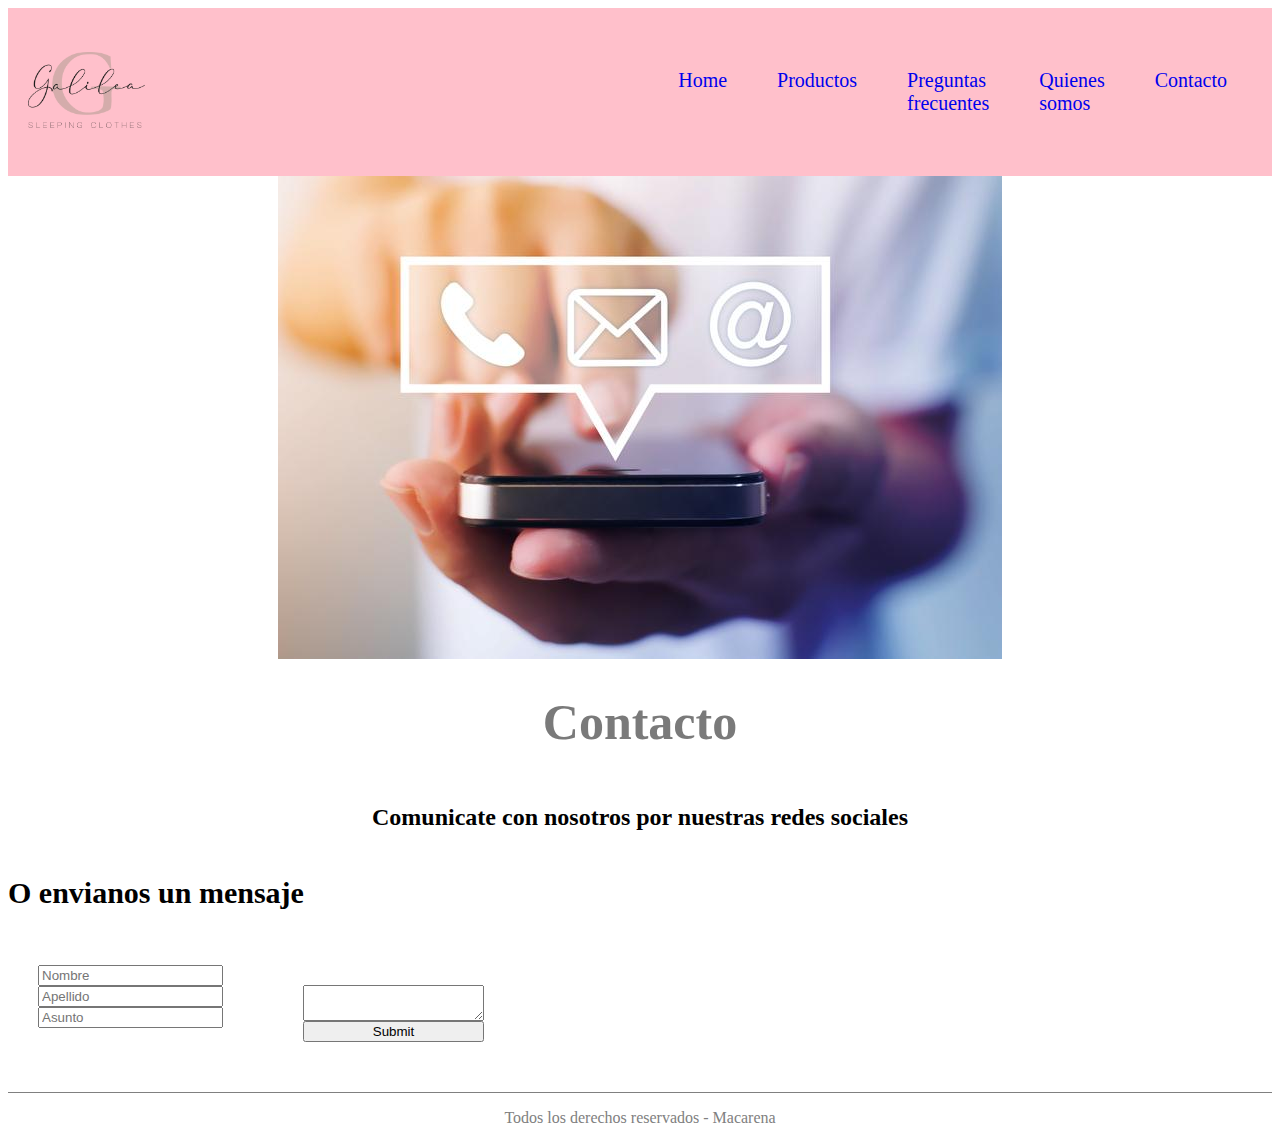
==== pages/contacto.html @ b6985992 "first commint" ====
<!DOCTYPE html>
<html lang="en">
<head>
    <meta charset="UTF-8">
    <meta http-equiv="X-UA-Compatible" content="IE=edge">
    <meta name="viewport" content="width=device-width, initial-scale=1.0">
    <!-- CSS only -->
    <link href="https://cdn.jsdelivr.net/npm/bootstrap@5.2.2/dist/css/bootstrap.min.css" rel="stylesheet" integrity="sha384-Zenh87qX5JnK2Jl0vWa8Ck2rdkQ2Bzep5IDxbcnCeuOxjzrPF/et3URy9Bv1WTRi" crossorigin="anonymous">

    <link rel="stylesheet" href="../css/estilos.css">
    <title>Document</title>
</head>
<body>
    <header>
        <a href="../index.html">  <img src="../img/Galilea_Logo_FondoTranspGrande.png"></a>
        <ul>
            <li><a href="../index.html">Home</a></li>
            <li><a href="./productos.html">Productos</a> </li>
            <li><a href="./preguntas.html">  Preguntas frecuentes</a> </li>
            <li><a href="./nosotros.html">Quienes somos</a></li>
            <li><a href="./contacto.html">Contacto</a> </li>
        </ul>
    </header>
    <main>
        <div class="imagenContacto">
            <img src="../img/contacto.jpg" alt="imagen de contacto">
        </div>
        <div class="contactoUno">
            <h1>Contacto</h1>
            <h2>Comunicate con nosotros por nuestras redes sociales</h2>
        </div>
        <div class="contactoDos">
            <h2>O envianos un mensaje</h2>
            <form action="">
                <div class="formUno">
                    <input type="text" placeholder="Nombre">
                    <input type="text" placeholder="Apellido">
                    <input type="text" placeholder="Asunto">
                </div>
                <div class="formDos">
                    <input type="submit">
                    <textarea name="mensaje"></textarea>
                </div>
            </form>
        </div>
    </main>
    <footer>
        <div></div>
        <p>Todos los derechos reservados - Macarena </p>
    </footer>
    <!-- JavaScript Bundle with Popper -->
    <script src="https://cdn.jsdelivr.net/npm/bootstrap@5.2.2/dist/js/bootstrap.bundle.min.js" integrity="sha384-OERcA2EqjJCMA+/3y+gxIOqMEjwtxJY7qPCqsdltbNJuaOe923+mo//f6V8Qbsw3" crossorigin="anonymous"></script>
</body>
</html>
---- css/estilos.css ----
header {
    background-color: pink;
    display: flex;
    padding: 20px;
    align-items: center;
    justify-content: center
}

header ul {
    list-style: none;
    display: flex;
}

header ul li {
    margin: 25px;
    font-size: 20px;
}
header ul li a {
    text-decoration: none;
}
header a img {
    width: 20%;

}

.vestidoIndex {
    width: 35%;
}
h1{
    text-align: center;
    font-size: 50px;
    color: #7a7a7a;
    
}
.contenedorUnoIndex {
    display: flex; 
    flex-direction: column;
    justify-content: center;
    align-items: center; 
}
.contenedorUnoIndex h2{
    color: rgb(224, 105, 125);
}

.contenedorDosIndex{
    display: flex;
    justify-content: center;
    align-items: center;
    margin: 50px;
}

.hijoUno img{
    width: 80%;
}

.camison{
    width: 70%;
}
.hijoUno h3, .hijoDos h3{
    font-size: 45px;
    text-align: center;
}

/* PAGINA PRODUCTOS*/
.contenedorProd1{
    display: flex;
    align-items: center;
}
.contenedorProd1 h2{
    margin-left: 20px;
    font-size: 40px;
}
.contenedorProd2 {
    display: flex;
    justify-content: end;
    align-items: center;
}
.contenedorProd2 h3{
    margin-right: 20px;
    font-size: 40px;
}
.contenedorProd3 {
    display: flex;
    align-items: center;
}
.contenedorProd3 h2{
    margin-left: 20px;
    font-size: 40px;
}
/* PAGINA PREGUNTAS FRECUENTES */

.preguntasUno{
    display: flex;
    align-items: center;
    margin-top: 60px;
    justify-content: space-evenly;
}
.preguntasDos {
    display: flex;
    flex-direction: column;
    align-items: flex-end;
    margin: 30px;
}
.preguntasDos p {
    width: 50%;
    text-align: right;
    font-size: 25px;
}

.preguntasDos h2, .preguntasTres h2, .preguntasCuatro h3{
    font-size: 40px;
}

.preguntasTres {
    display: flex;
    flex-direction: column;
    align-items: flex-start;
    margin: 30px;
}
.preguntasTres p{
    width: 50%;
    font-size: 25px;
}
.preguntasCuatro {
    display: flex;
    flex-direction: column;
    align-items: flex-end;
    margin: 30px;
}
.preguntasCuatro p{
    width: 50%;
    font-size:25px;
    text-align: right;
}

/*QUIENES SOMOS */

.nosotrosUno {
    display: flex;
    margin-top: 70px;
    align-items: center;
}
.nosotrosUno img{
    width: 50%;
}
.nosotrosUno div {
    margin: 50px;
}
.nosotrosUno p {
    font-size: 30px;
    text-align: center;
}
.nosotrosDos {
    width: 30%;
    font-size: 30px;
    text-align: center;
}
.videoNosotros {
    display: flex;
    justify-content: center;
    margin: 90px;
}

.videoNosotros iframe{
    width: 50%;
}

/* Contato */

.contactoUno {
    display: flex;
    flex-direction: column;
    align-items: center;
}
form{
    display: flex;
    justify-content: flex-start;
}
.formUno {
    display: flex;
    flex-direction: column;
    margin: 30px;
}
.formDos {
    display: flex;
    flex-direction:column-reverse;
    margin: 50px;
}

.contactoDos h2{
    font-size: 30px;
}
.imagenContacto {
    display: flex;
    justify-content: center;
}















footer{
    text-align: center;
    color: grey;
}
footer div{
    width: 100%;
    height: 1px;
    background-color: grey;
}
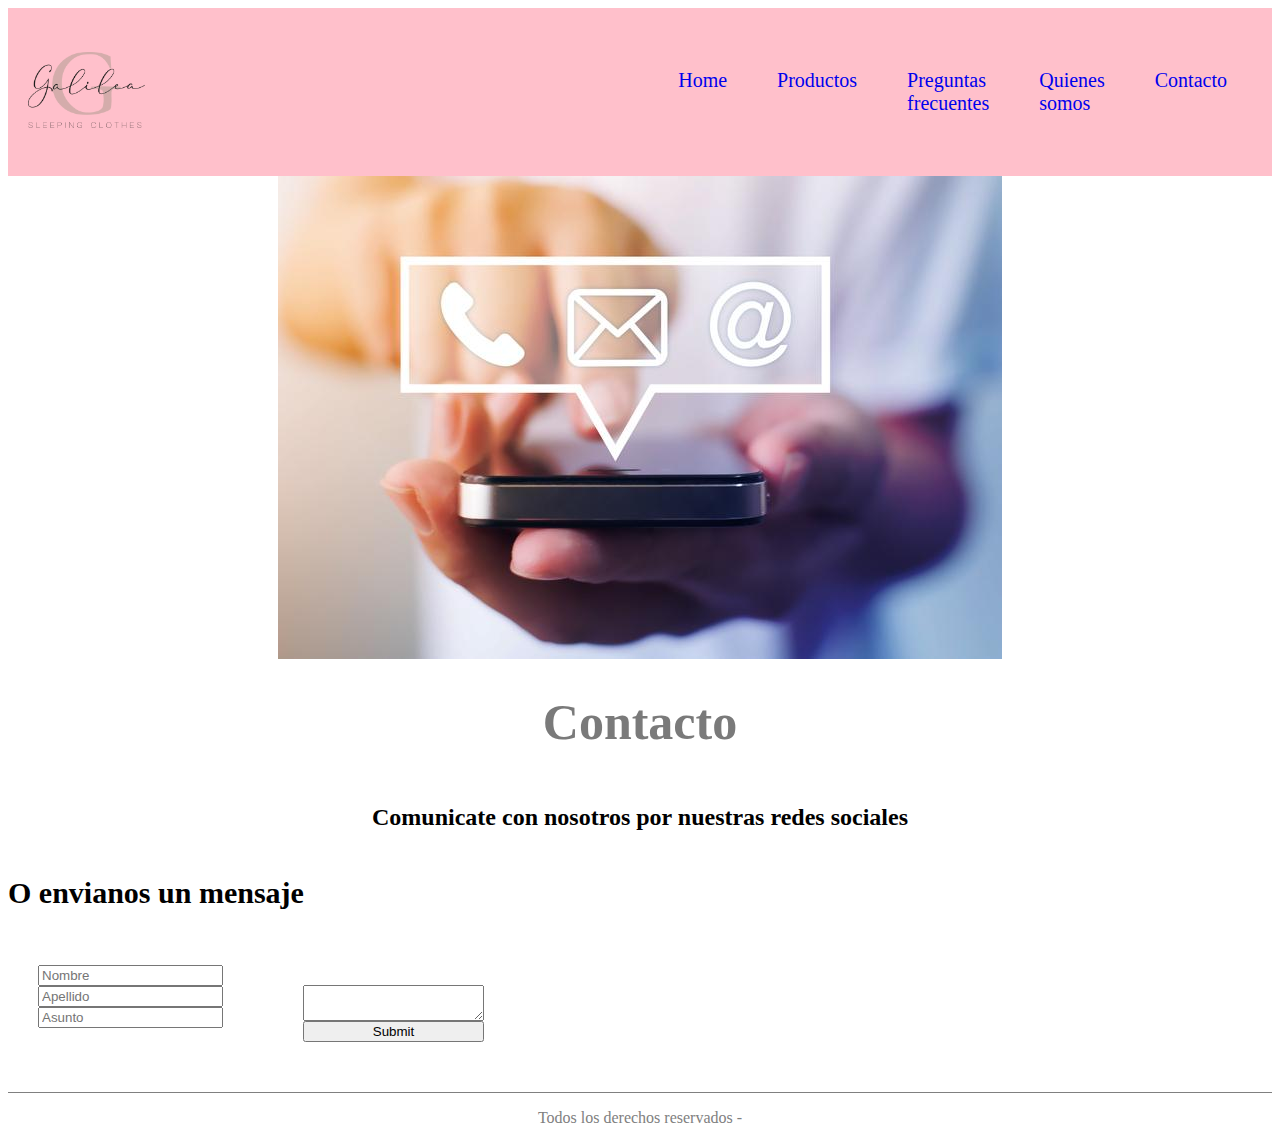
==== commit c2e09527: "modificado" ====
--- a/pages/contacto.html
+++ b/pages/contacto.html
@@ -46,7 +46,8 @@
     </main>
     <footer>
         <div></div>
-        <p>Todos los derechos reservados - Macarena </p>
+        <p>Todos los derechos reservados - 
+             </p>
     </footer>
     <!-- JavaScript Bundle with Popper -->
     <script src="https://cdn.jsdelivr.net/npm/bootstrap@5.2.2/dist/js/bootstrap.bundle.min.js" integrity="sha384-OERcA2EqjJCMA+/3y+gxIOqMEjwtxJY7qPCqsdltbNJuaOe923+mo//f6V8Qbsw3" crossorigin="anonymous"></script>
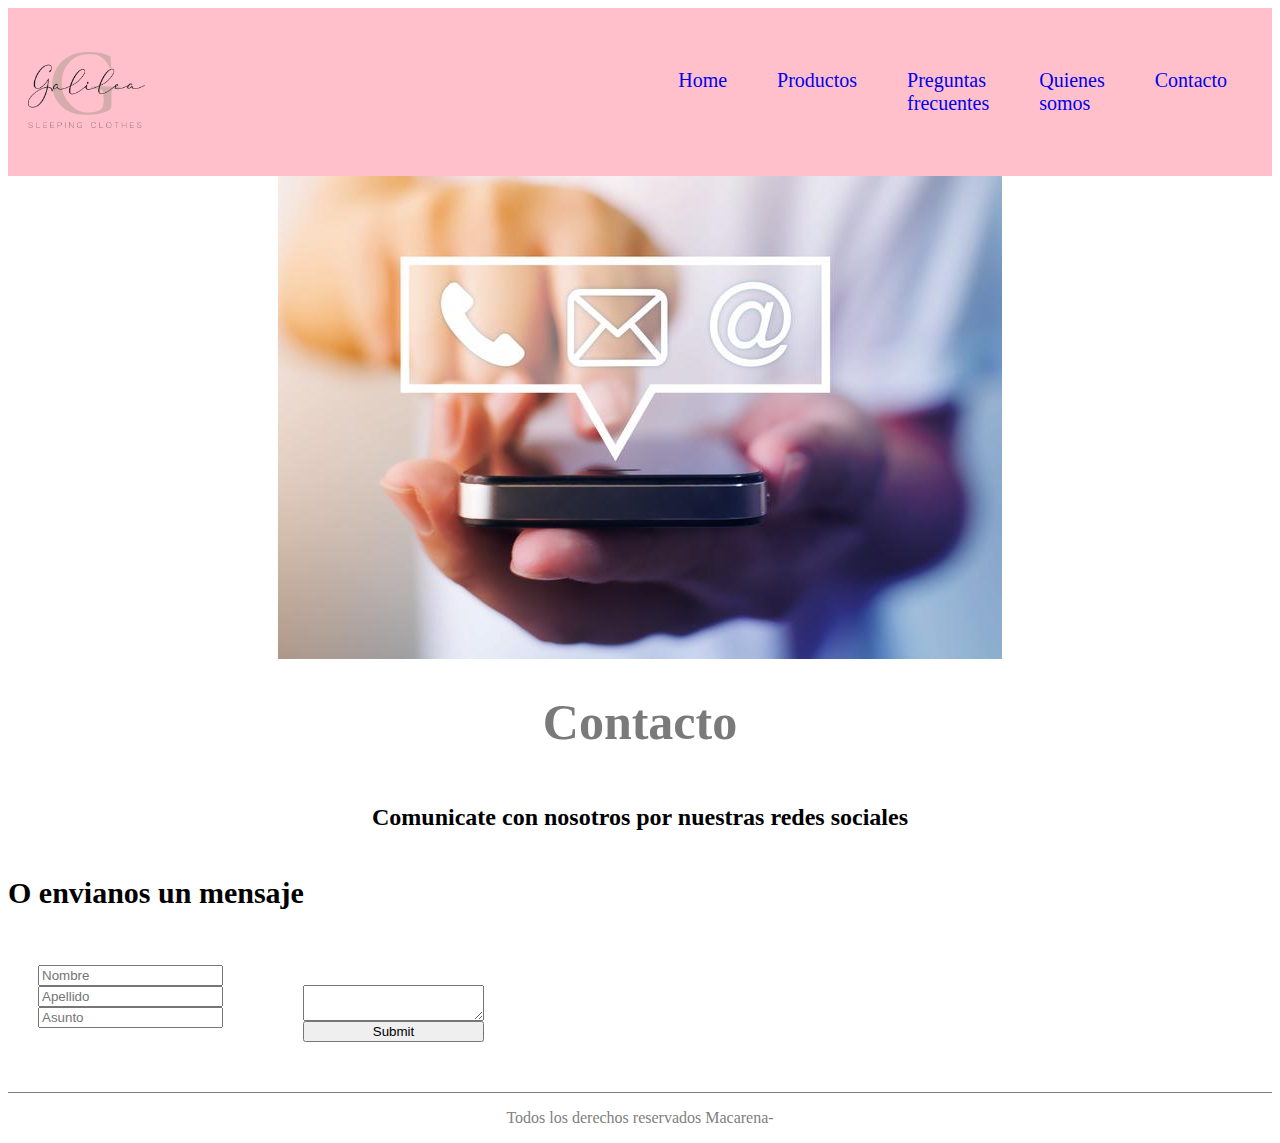
==== commit c7408578: "modificado" ====
--- a/pages/contacto.html
+++ b/pages/contacto.html
@@ -46,7 +46,7 @@
     </main>
     <footer>
         <div></div>
-        <p>Todos los derechos reservados - 
+        <p>Todos los derechos reservados Macarena- 
              </p>
     </footer>
     <!-- JavaScript Bundle with Popper -->
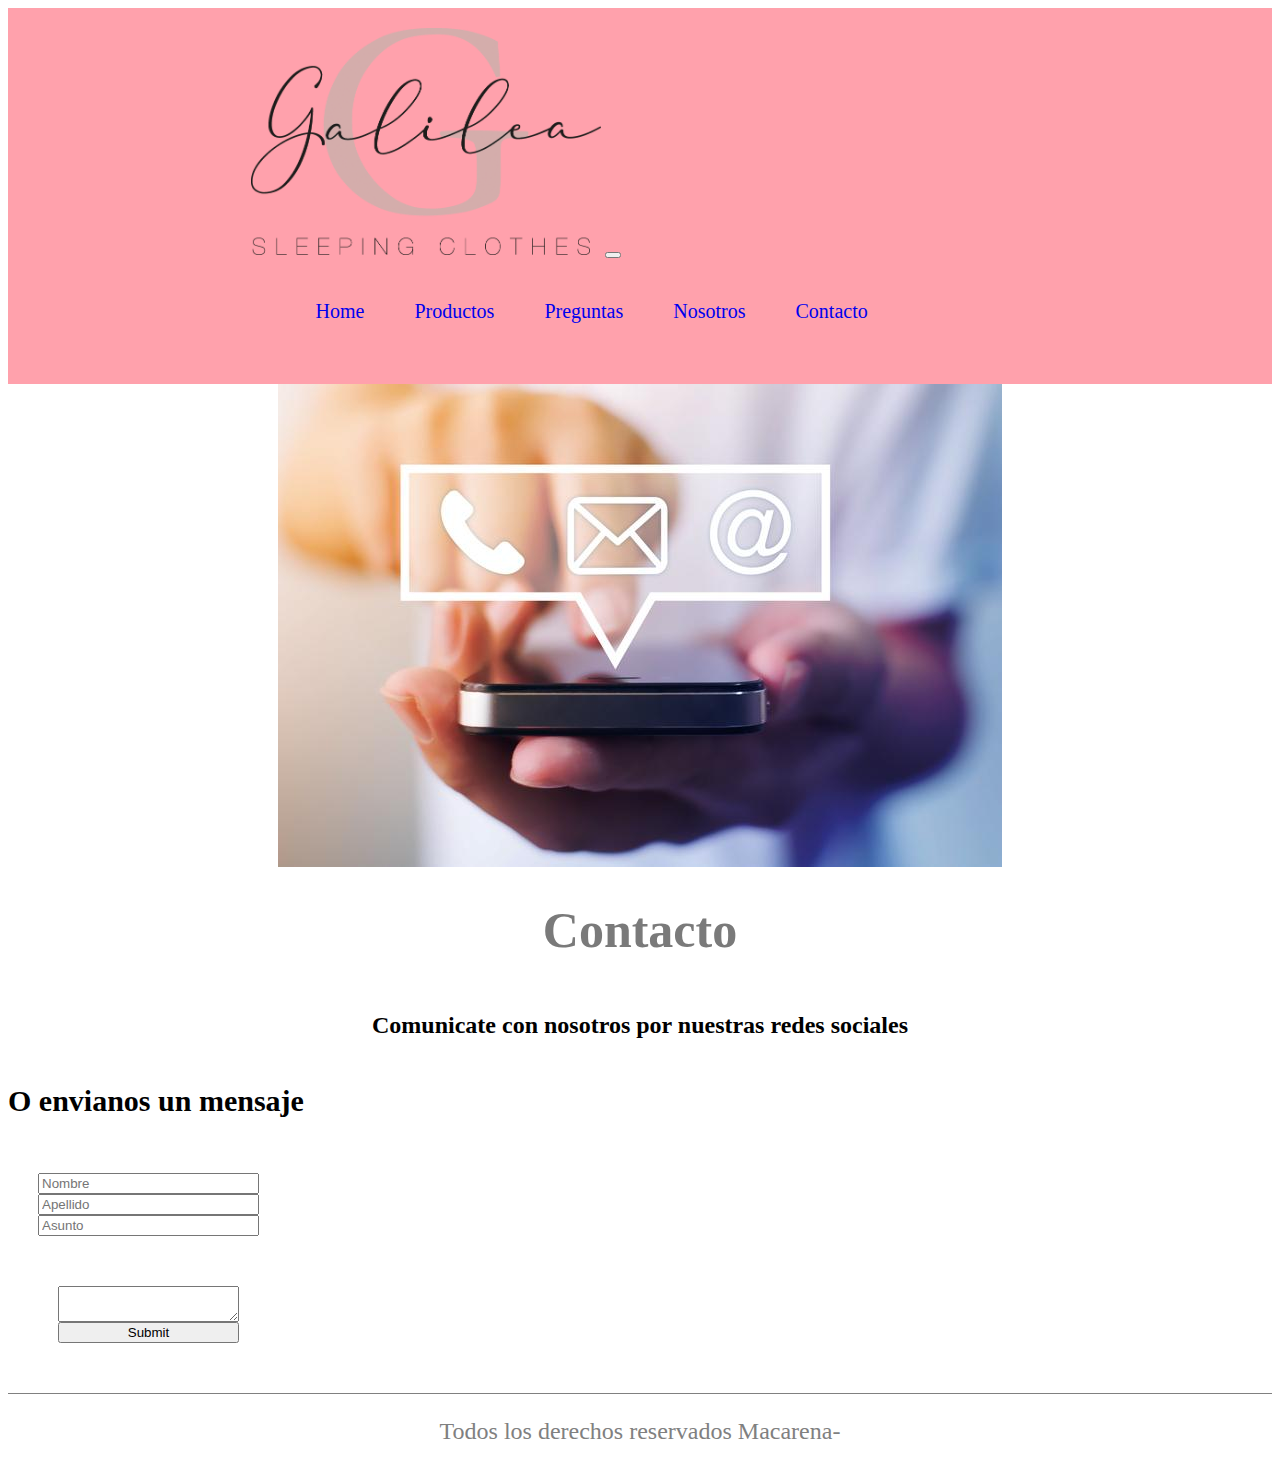
==== commit e42fb8fe: "diseño responsive" ====
--- a/pages/contacto.html
+++ b/pages/contacto.html
@@ -12,14 +12,34 @@
 </head>
 <body>
     <header>
-        <a href="../index.html">  <img src="../img/Galilea_Logo_FondoTranspGrande.png"></a>
-        <ul>
-            <li><a href="../index.html">Home</a></li>
-            <li><a href="./productos.html">Productos</a> </li>
-            <li><a href="./preguntas.html">  Preguntas frecuentes</a> </li>
-            <li><a href="./nosotros.html">Quienes somos</a></li>
-            <li><a href="./contacto.html">Contacto</a> </li>
-        </ul>
+        <nav class="navbar navbar-expand-lg menuhamburguesa">
+            <div class="container-fluid">
+                <a class ="navbar-brand" href="../index.html"><img src="../img/Galilea_Logo_FondoTranspGrande.png" alt="Logo de galilea"></a>
+              <button class="navbar-toggler" type="button" data-bs-toggle="collapse" data-bs-target="#navbarNav" aria-controls="navbarNav" aria-expanded="false" aria-label="Toggle navigation">
+                <span class="navbar-toggler-icon"></span>
+              </button>
+              <div class="collapse navbar-collapse" id="navbarNav">
+                <ul class="navbar-nav">
+                  <li class="nav-item">
+                    <a class="nav-link active" aria-current="page" href="../index.html">Home</a>
+                  </li>
+                  <li class="nav-item">
+                    <a class="nav-link active" aria-current="page" href="./productos.html">Productos</a>
+                  </li>
+                  <li class="nav-item">
+                    <a class="nav-link active" aria-current="page" href="./preguntas.html">Preguntas</a>
+                  </li>
+                  <li class="nav-item">
+                    <a class="nav-link active" href="./nosotros.html">Nosotros</a>
+                  </li>
+                  <li class="nav-item">
+                    <a class="nav-link active" href="./contacto.html">Contacto</a>
+                  </li>
+                  
+                </ul>
+              </div>
+            </div>
+          </nav>
     </header>
     <main>
         <div class="imagenContacto">
@@ -32,15 +52,19 @@
         <div class="contactoDos">
             <h2>O envianos un mensaje</h2>
             <form action="">
-                <div class="formUno">
-                    <input type="text" placeholder="Nombre">
-                    <input type="text" placeholder="Apellido">
-                    <input type="text" placeholder="Asunto">
-                </div>
-                <div class="formDos">
-                    <input type="submit">
-                    <textarea name="mensaje"></textarea>
-                </div>
+                <div class="formularios">
+
+                
+                    <div class="formUno">
+                        <input type="text" placeholder="Nombre">
+                        <input type="text" placeholder="Apellido">
+                        <input type="text" placeholder="Asunto">
+                    </div>
+                    <div class="formDos">
+                        <input type="submit">
+                        <textarea name="mensaje"></textarea>
+                    </div>
+                </div> 
             </form>
         </div>
     </main>
--- a/css/estilos.css
+++ b/css/estilos.css
@@ -1,5 +1,5 @@
 header {
-    background-color: pink;
+    background-color: #FFA1AC;
     display: flex;
     padding: 20px;
     align-items: center;
@@ -18,183 +18,781 @@
 header ul li a {
     text-decoration: none;
 }
-header a img {
-    width: 20%;
-
-}
-
-.vestidoIndex {
-    width: 35%;
-}
-h1{
-    text-align: center;
-    font-size: 50px;
-    color: #7a7a7a;
-    
-}
-.contenedorUnoIndex {
-    display: flex; 
-    flex-direction: column;
-    justify-content: center;
-    align-items: center; 
-}
-.contenedorUnoIndex h2{
-    color: rgb(224, 105, 125);
-}
-
-.contenedorDosIndex{
+
+.menuhamburguesa {
     display: flex;
-    justify-content: center;
-    align-items: center;
-    margin: 50px;
-}
-
-.hijoUno img{
-    width: 80%;
-}
-
-.camison{
-    width: 70%;
-}
-.hijoUno h3, .hijoDos h3{
-    font-size: 45px;
-    text-align: center;
-}
-
-/* PAGINA PRODUCTOS*/
-.contenedorProd1{
-    display: flex;
-    align-items: center;
-}
-.contenedorProd1 h2{
-    margin-left: 20px;
-    font-size: 40px;
-}
-.contenedorProd2 {
-    display: flex;
-    justify-content: end;
-    align-items: center;
-}
-.contenedorProd2 h3{
-    margin-right: 20px;
-    font-size: 40px;
-}
-.contenedorProd3 {
-    display: flex;
-    align-items: center;
-}
-.contenedorProd3 h2{
-    margin-left: 20px;
-    font-size: 40px;
-}
-/* PAGINA PREGUNTAS FRECUENTES */
-
-.preguntasUno{
-    display: flex;
-    align-items: center;
-    margin-top: 60px;
-    justify-content: space-evenly;
-}
-.preguntasDos {
-    display: flex;
-    flex-direction: column;
-    align-items: flex-end;
-    margin: 30px;
-}
-.preguntasDos p {
+    background-color: #FFA1AC;
+
+}
+
+.navbar-brand {
     width: 50%;
-    text-align: right;
-    font-size: 25px;
-}
-
-.preguntasDos h2, .preguntasTres h2, .preguntasCuatro h3{
-    font-size: 40px;
-}
-
-.preguntasTres {
-    display: flex;
-    flex-direction: column;
-    align-items: flex-start;
-    margin: 30px;
-}
-.preguntasTres p{
-    width: 50%;
-    font-size: 25px;
-}
-.preguntasCuatro {
-    display: flex;
-    flex-direction: column;
-    align-items: flex-end;
-    margin: 30px;
-}
-.preguntasCuatro p{
-    width: 50%;
-    font-size:25px;
-    text-align: right;
-}
-
-/*QUIENES SOMOS */
-
-.nosotrosUno {
-    display: flex;
-    margin-top: 70px;
-    align-items: center;
-}
-.nosotrosUno img{
-    width: 50%;
-}
-.nosotrosUno div {
-    margin: 50px;
-}
-.nosotrosUno p {
-    font-size: 30px;
-    text-align: center;
-}
-.nosotrosDos {
-    width: 30%;
-    font-size: 30px;
-    text-align: center;
-}
-.videoNosotros {
-    display: flex;
-    justify-content: center;
-    margin: 90px;
-}
-
-.videoNosotros iframe{
-    width: 50%;
-}
-
-/* Contato */
-
-.contactoUno {
-    display: flex;
-    flex-direction: column;
-    align-items: center;
-}
-form{
-    display: flex;
-    justify-content: flex-start;
-}
-.formUno {
-    display: flex;
-    flex-direction: column;
-    margin: 30px;
-}
-.formDos {
-    display: flex;
-    flex-direction:column-reverse;
-    margin: 50px;
-}
-
-.contactoDos h2{
-    font-size: 30px;
-}
-.imagenContacto {
-    display: flex;
-    justify-content: center;
-}
-
+}
+
+
+.navbar-brand img {
+    width: 45%;
+}
+
+.contenedorHamburguesa {
+ display: flex;
+}
+
+@media (max-width: 576px) {
+
+    .vestidoIndex {
+        width: 100%;
+        animation-name: imagenAnimation;
+        animation-duration: 3s;
+        animation-iteration-count: initial;
+
+    }
+
+    
+    
+    @keyframes imagenAnimation {
+        from {
+            margin-left: -1000px;
+        }
+    
+    }
+    
+    
+    h1{
+        text-align: center;
+        font-size: 50px;
+        color: #7a7a7a;
+        
+    }
+    .contenedorUnoIndex {
+        display: flex; 
+        flex-direction: column;
+        justify-content: center;
+        align-items: center; 
+    }
+    .contenedorUnoIndex h2{
+        color: rgb(224, 105, 125);
+    }
+    
+    .contenedorDosIndex{
+        display: flex;
+        flex-direction: column;
+        justify-content: center;
+        align-items: center;
+        margin: 5px;
+        width: 80%;
+    }
+    
+    .hijoUno img{
+        width: 90%;
+    }
+    
+    .camison{
+        width: 90%;
+    }
+    .hijoUno h3, .hijoDos h3{
+        font-size: 25px;
+        text-align: center;
+    }
+    
+    .hijoUno, .hijoDos {
+
+        width: 100%;
+        margin: 5px;
+        display: flex;
+        flex-direction: column;
+        align-items: center;
+    }
+    .pantuflas {
+        width: 90%;
+    }
+
+    /* PAGINA PRODUCTOS*/
+    .contenedorProd1{
+        display: flex;
+        flex-direction: column-reverse;
+        align-items: center;
+        justify-content: center;
+        margin: 5px;
+    
+    }
+    .contenedorProd1 h2{
+        font-size: 40px;
+    }
+    .contenedorProd2 {
+        display: flex;
+        justify-content: center;
+        align-items: center;
+        flex-direction: column;
+        margin: 5px;
+    }
+    .contenedorProd2 h3{
+        margin-right: 20px;
+        font-size: 40px;
+    
+    }
+    .contenedorProd3 {
+        display: flex;
+        align-items: center;
+        flex-direction: column-reverse;
+        justify-content: center;
+        margin: 5px;
+    }
+    .contenedorProd3 h2{
+        margin-left: 20px;
+        font-size: 40px;
+    }
+    .contenedorProd1 img, .contenedorProd2 img, .contenedorProd3 img {
+        width: 80%;
+
+    }
+
+    /* PAGINA PREGUNTAS FRECUENTES */
+    
+    .preguntasUno{
+        display: flex;
+        flex-direction: column;
+        align-items: center;
+        margin-top: 30px;
+    
+    }
+
+    .preguntasUno img {
+        width: 80%;
+    }
+
+    .preguntasDos {
+        display: flex;
+        flex-direction: column;
+        align-items: center;
+        justify-content: center;
+    }
+
+    .preguntasDos p {
+        
+        text-align: center;
+        font-size: 25px;
+    }
+    
+    .preguntasDos h2, .preguntasTres h2, .preguntasCuatro h3{
+        font-size: 35px;
+    }
+    
+    .preguntasTres {
+        display: flex;
+        flex-direction: column;
+        align-items: center;
+        text-align: center;
+    }
+    .preguntasTres p{
+        
+        font-size: 25px;
+        text-align: center;
+    }
+    .preguntasCuatro {
+        display: flex;
+        flex-direction: column;
+        align-items: center;
+        margin: 30px;
+        justify-content: center;
+    }
+    .preguntasCuatro p{
+        
+        font-size: 25px;
+        text-align: center;
+        
+
+    }
+    
+    /*QUIENES SOMOS */
+
+    .contenedorNosotros {
+        display: grid;
+        grid-template-columns: auto;
+        grid-template-rows: 1fr 0.5fr 0.5fr;
+        grid-template-areas: "nosotrosUno"
+                             "nosotrosDos"
+                             "nosotrosTres";
+        justify-content: center;
+        align-items: center;                     
+    }
+    
+    .nosotrosUno {
+        grid-area: nosotrosUno;
+        display: flex;
+        flex-direction: column;
+        margin-top: 50px;
+        align-items: center;
+    }
+    .nosotrosUno img{
+        width: 80%;
+    }
+    .nosotrosUno div {
+        margin: 20px;
+    }
+    .nosotrosUno p {
+        font-size: 30px;
+        text-align: center;
+    }
+    .nosotrosDos {
+        display: flex;
+        flex-direction: column;
+        align-items: center;
+        grid-area: nosotrosDos;
+        
+        font-size: 30px;
+        margin: 30px;
+        text-align: center;
+       
+    }
+    .videoNosotros {
+        grid-area: nosotrosTres;
+        display: flex;
+        flex-direction: column;
+        justify-content: center;
+        align-items: center;
+        margin: 10px;
+        margin-top: -10px;
+    }
+    
+    .videoNosotros iframe{
+        width: 80%;
+    }
+    
+    /* Contato */
+    
+    .contactoUno {
+        display: flex;
+        flex-direction: column;
+        align-items: center;
+    }
+    .contactoUno h2 {
+        font-size: medium;
+        text-align: center;
+
+    }
+
+    form{
+        padding: 20px;
+        width: 100%;
+    }
+    .formUno {
+        display: flex;
+        flex-direction: column;
+    }
+    .formDos {
+        display: flex;
+        flex-direction:column-reverse;
+        
+    }
+    .formDos input:hover {
+        background-color: pink;
+    }
+    .contactoDos h2{
+        font-size: 20px;
+        margin: 20px;
+
+    }
+    .imagenContacto {
+        display: flex;
+        justify-content: center;
+
+    }
+
+    .imagenContacto img  {
+        width: 100%
+
+    }
+
+    .formularios {
+        display: flex;
+        flex-direction: column;
+    }
+
+    
+
+}
+
+@media (min-width: 576px) and (max-width: 992px) {
+
+    .vestidoIndex {
+        width: 100%;
+        animation-name: imagenAnimation;
+        animation-duration: 3s;
+        animation-iteration-count: initial;
+
+    }
+
+    
+    
+    @keyframes imagenAnimation {
+        from {
+            margin-left: -1000px;
+        }
+    
+    }
+    
+    
+    h1{
+        text-align: center;
+        font-size: 90px;
+        color: #7a7a7a;
+        
+    }
+    .contenedorUnoIndex {
+        display: flex; 
+        flex-direction: column;
+        justify-content: center;
+        align-items: center; 
+    }
+    .contenedorUnoIndex h2{
+        font-size: 60px;
+        color: rgb(224, 105, 125);
+    }
+    
+    .contenedorDosIndex{
+        display: flex;
+        flex-direction: column;
+        justify-content: center;
+        align-items: center;
+        margin: 5px;
+        width: 100%;
+    }
+    
+    .hijoUno img{
+        width: 90%;
+    }
+    
+    .camison{
+        width: 90%;
+    }
+    .hijoUno h3, .hijoDos h3{
+        font-size: 80px;
+        text-align: center;
+    }
+    
+    .hijoUno, .hijoDos {
+
+        width: 100%;
+        margin: 5px;
+        display: flex;
+        flex-direction: column;
+        align-items: center;
+    }
+    .pantuflas {
+        width: 90%;
+    }
+
+    /* PAGINA PRODUCTOS*/
+    .contenedorProd1{
+        display: flex;
+        flex-direction: column-reverse;
+        align-items: center;
+        justify-content: center;
+        margin: 5px;
+    
+    }
+    .contenedorProd1 h2{
+        font-size: 40px;
+    }
+    .contenedorProd2 {
+        display: flex;
+        justify-content: center;
+        align-items: center;
+        flex-direction: column;
+        margin: 5px;
+    }
+    .contenedorProd2 h3{
+        margin-right: 20px;
+        font-size: 40px;
+    
+    }
+    .contenedorProd3 {
+        display: flex;
+        align-items: center;
+        flex-direction: column-reverse;
+        justify-content: center;
+        margin: 5px;
+    }
+    .contenedorProd3 h2{
+        margin-left: 20px;
+        font-size: 40px;
+    }
+    .contenedorProd1 img, .contenedorProd2 img, .contenedorProd3 img {
+        width: 80%;
+
+    }
+
+    /* PAGINA PREGUNTAS FRECUENTES */
+    
+    .preguntasUno{
+        display: flex;
+        flex-direction: column;
+        align-items: center;
+        margin-top: 30px;
+    
+    }
+
+    .preguntasUno img {
+        width: 80%;
+    }
+
+    .preguntasDos {
+        display: flex;
+        flex-direction: column;
+        align-items: center;
+        justify-content: center;
+    }
+
+    .preguntasDos p {
+        
+        text-align: center;
+        font-size: 25px;
+    }
+    
+    .preguntasDos h2, .preguntasTres h2, .preguntasCuatro h3{
+        font-size: 35px;
+    }
+    
+    .preguntasTres {
+        display: flex;
+        flex-direction: column;
+        align-items: center;
+        text-align: center;
+    }
+    .preguntasTres p{
+        
+        font-size: 25px;
+        text-align: center;
+    }
+    .preguntasCuatro {
+        display: flex;
+        flex-direction: column;
+        align-items: center;
+        margin: 30px;
+        justify-content: center;
+    }
+    .preguntasCuatro p{
+        
+        font-size: 25px;
+        text-align: center;
+        
+
+    }
+    
+    /*QUIENES SOMOS */
+
+    .contenedorNosotros {
+        display: grid;
+        grid-template-columns: auto;
+        grid-template-rows: 1fr 0.5fr 0.5fr;
+        grid-template-areas: "nosotrosUno"
+                             "nosotrosDos"
+                             "nosotrosTres";
+        justify-content: center;
+        align-items: center;                     
+    }
+    
+    .nosotrosUno {
+        grid-area: nosotrosUno;
+        display: flex;
+        flex-direction: column;
+        margin-top: 50px;
+        align-items: center;
+    }
+    .nosotrosUno img{
+        width: 80%;
+    }
+    .nosotrosUno div {
+        margin: 20px;
+    }
+    .nosotrosUno p {
+        font-size: 30px;
+        text-align: center;
+    }
+    .nosotrosDos {
+        display: flex;
+        flex-direction: column;
+        align-items: center;
+        grid-area: nosotrosDos;
+        
+        font-size: 30px;
+        margin: 30px;
+        text-align: center;
+       
+    }
+    .videoNosotros {
+        grid-area: nosotrosTres;
+        display: flex;
+        flex-direction: column;
+        justify-content: center;
+        align-items: center;
+        margin: 10px;
+        margin-top: -10px;
+    }
+    
+    .videoNosotros iframe{
+        width: 80%;
+    }
+    
+    /* Contato */
+    
+    .contactoUno {
+        display: flex;
+        flex-direction: column;
+        align-items: center;
+    }
+    .contactoUno h2 {
+        
+
+        text-align: center;
+
+
+    }
+
+    form{
+        padding: 20px;
+        width: 80%;
+        border: 2px solid black;
+        border-radius: 10px;
+        margin: 50px;
+
+    }
+
+    .formUno {
+        display: flex;
+        flex-direction: column;
+    }
+    .formDos {
+        
+        display: flex;
+        flex-direction:column-reverse;
+        
+    }
+
+    .formularios input {
+        padding: 10px;
+        font-size: larger;
+
+    }
+
+
+    .formDos input:hover {
+        background-color: pink;
+    }
+    .contactoDos h2{
+        font-size: 25px;
+        margin: 20px;
+
+    }
+    .imagenContacto {
+        display: flex;
+        justify-content: center;
+
+    }
+
+    .imagenContacto img  {
+        width: 100%
+
+    }
+
+    .formularios {
+        display: flex;
+        flex-direction: column;
+    }
+
+    
+
+}
+
+@media (min-width:992px) {
+
+
+    .vestidoIndex {
+        width: 35%;
+        animation-name: imagenAnimation;
+        animation-duration: 3s;
+        animation-iteration-count: initial;
+
+    }
+
+    @keyframes imagenAnimation {
+        from {
+            margin-left: -1000px;
+        }
+
+    }
+
+
+    h1{
+        text-align: center;
+        font-size: 50px;
+        color: #7a7a7a;
+        
+    }
+    .contenedorUnoIndex {
+        display: flex; 
+        flex-direction: column;
+        justify-content: center;
+        align-items: center; 
+    }
+    .contenedorUnoIndex h2{
+        color: rgb(224, 105, 125);
+    }
+
+    .contenedorDosIndex{
+        display: flex;
+        justify-content: center;
+        align-items: center;
+        margin: 50px;
+    }
+
+    .hijoUno img{
+        width: 80%;
+    }
+
+    .camison{
+        width: 70%;
+    }
+    .hijoUno h3, .hijoDos h3{
+        font-size: 45px;
+        text-align: center;
+    }
+
+    /* PAGINA PRODUCTOS*/
+    .contenedorProd1{
+        display: flex;
+        align-items: center;
+    }
+    .contenedorProd1 h2{
+        margin-left: 20px;
+        font-size: 40px;
+    }
+    .contenedorProd2 {
+        display: flex;
+        justify-content: end;
+        align-items: center;
+    }
+    .contenedorProd2 h3{
+        margin-right: 20px;
+        font-size: 40px;
+    }
+    .contenedorProd3 {
+        display: flex;
+        align-items: center;
+    }
+    .contenedorProd3 h2{
+        margin-left: 20px;
+        font-size: 40px;
+    }
+    /* PAGINA PREGUNTAS FRECUENTES */
+
+    .preguntasUno{
+        display: flex;
+        align-items: center;
+        margin-top: 60px;
+        justify-content: space-evenly;
+    }
+    .preguntasDos {
+        display: flex;
+        flex-direction: column;
+        align-items: flex-end;
+        margin: 30px;
+    }
+    .preguntasDos p {
+        width: 50%;
+        text-align: right;
+        font-size: 25px;
+    }
+
+    .preguntasDos h2, .preguntasTres h2, .preguntasCuatro h3{
+        font-size: 40px;
+    }
+
+    .preguntasTres {
+        display: flex;
+        flex-direction: column;
+        align-items: flex-start;
+        margin: 30px;
+    }
+    .preguntasTres p{
+        width: 50%;
+        font-size: 25px;
+    }
+    .preguntasCuatro {
+        display: flex;
+        flex-direction: column;
+        align-items: flex-end;
+        margin: 30px;
+    }
+    .preguntasCuatro p{
+        width: 50%;
+        font-size:25px;
+        text-align: right;
+    }
+
+    /*QUIENES SOMOS */
+
+    .nosotrosUno {
+        display: flex;
+        margin-top: 70px;
+        align-items: center;
+    }
+    .nosotrosUno img{
+        width: 50%;
+    }
+    .nosotrosUno div {
+        margin: 50px;
+    }
+    .nosotrosUno p {
+        font-size: 30px;
+        text-align: center;
+    }
+    .nosotrosDos {
+        width: 30%;
+        font-size: 30px;
+        text-align: center;
+    }
+    .videoNosotros {
+        display: flex;
+        justify-content: center;
+        margin: 90px;
+    }
+
+    .videoNosotros iframe{
+        width: 50%;
+    }
+
+    /* Contato */
+
+    .contactoUno {
+        display: flex;
+        flex-direction: column;
+        align-items: center;
+    }
+    form{
+        display: flex;
+        justify-content: flex-start;
+    }
+    .formUno {
+        display: flex;
+        flex-direction: column;
+        margin: 30px;
+    }
+    .formDos {
+        display: flex;
+        flex-direction:column-reverse;
+        margin: 50px;
+    }
+
+    .contactoDos h2{
+        font-size: 30px;
+    }
+    .imagenContacto {
+        display: flex;
+        justify-content: center;
+    }
+}
 
 
 
@@ -212,6 +810,7 @@
 footer{
     text-align: center;
     color: grey;
+    font-size: 150%;
 }
 footer div{
     width: 100%;
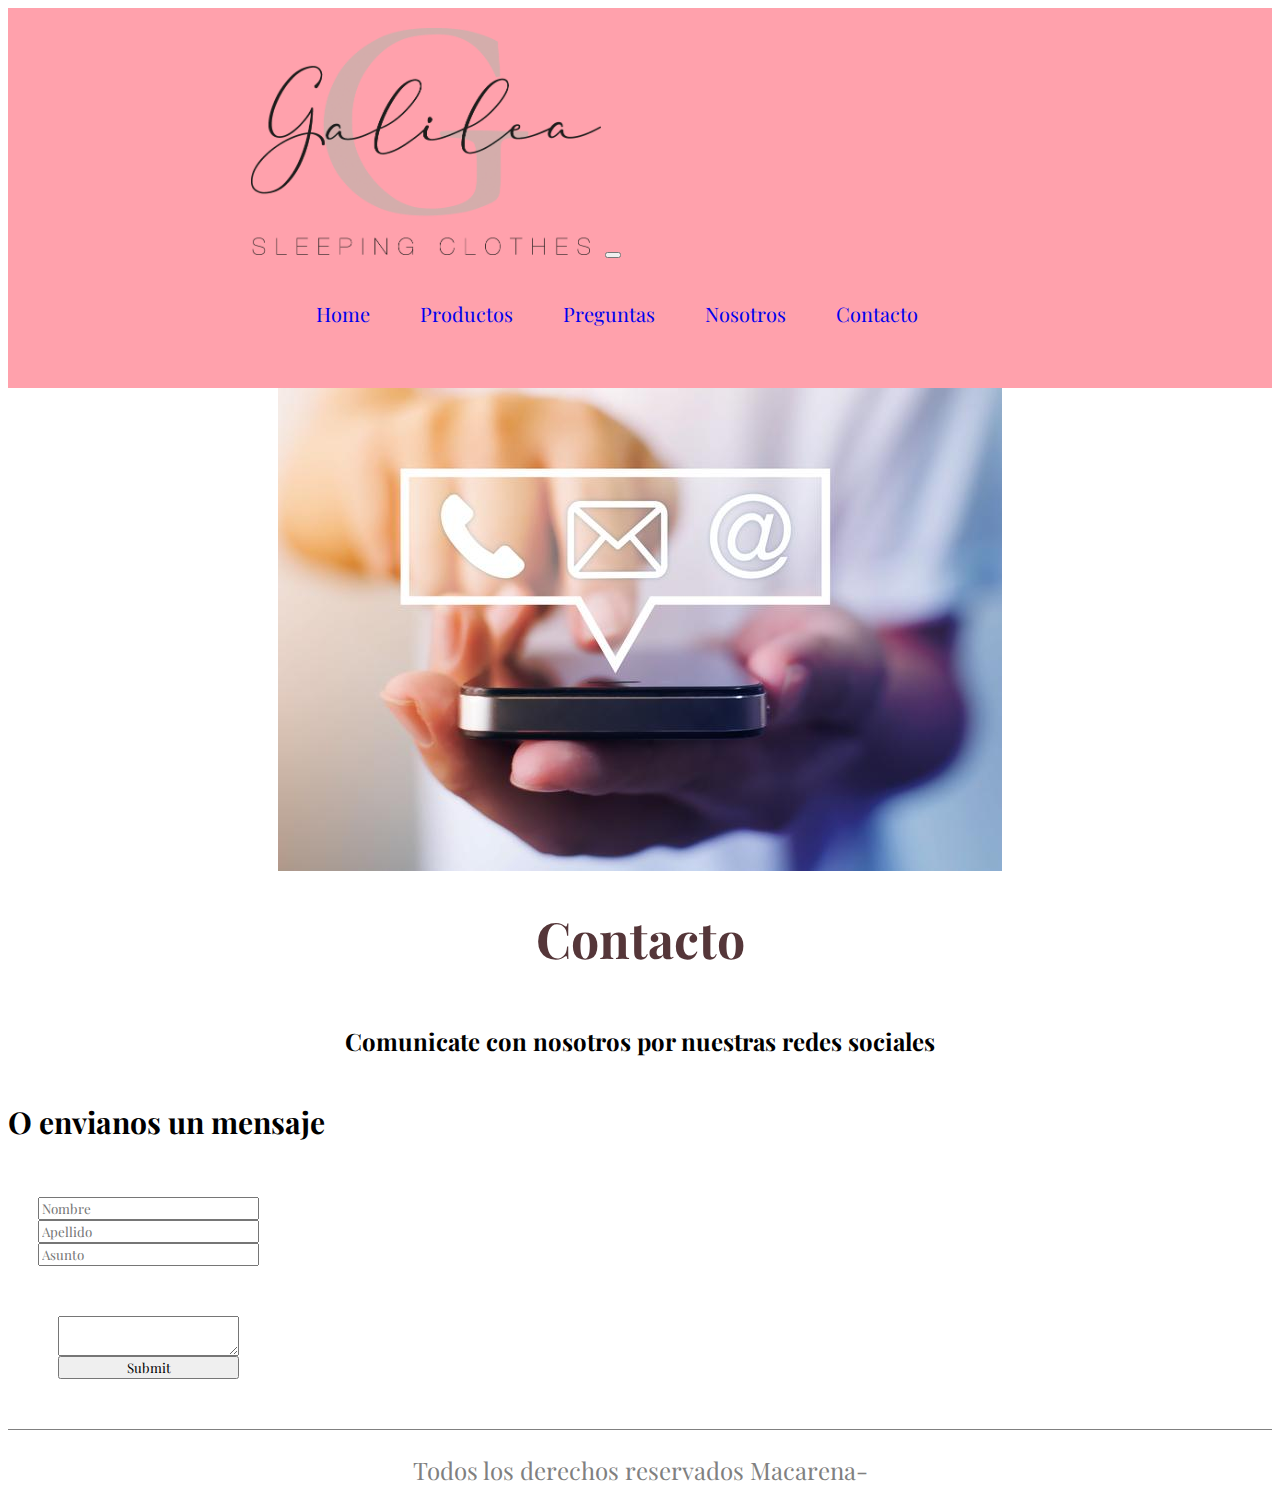
==== commit c1dd9354: "Agregado fuentes google" ====
--- a/pages/contacto.html
+++ b/pages/contacto.html
@@ -7,6 +7,13 @@
     <!-- CSS only -->
     <link href="https://cdn.jsdelivr.net/npm/bootstrap@5.2.2/dist/css/bootstrap.min.css" rel="stylesheet" integrity="sha384-Zenh87qX5JnK2Jl0vWa8Ck2rdkQ2Bzep5IDxbcnCeuOxjzrPF/et3URy9Bv1WTRi" crossorigin="anonymous">
 
+     <!--FUENTES-->
+
+     <link rel="preconnect" href="https://fonts.googleapis.com">
+     <link rel="preconnect" href="https://fonts.gstatic.com" crossorigin>
+     <link href="https://fonts.googleapis.com/css2?family=Playfair+Display&display=swap" rel="stylesheet"> 
+     <!--mis estilos-->
+         
     <link rel="stylesheet" href="../css/estilos.css">
     <title>Document</title>
 </head>
--- a/css/estilos.css
+++ b/css/estilos.css
@@ -1,3 +1,7 @@
+*{
+    font-family: 'Playfair Display', serif;
+}
+
 header {
     background-color: #FFA1AC;
     display: flex;
@@ -61,7 +65,7 @@
     h1{
         text-align: center;
         font-size: 50px;
-        color: #7a7a7a;
+        color: #553639;
         
     }
     .contenedorUnoIndex {
@@ -71,7 +75,7 @@
         align-items: center; 
     }
     .contenedorUnoIndex h2{
-        color: rgb(224, 105, 125);
+        color: #AA6B73;
     }
     
     .contenedorDosIndex{
@@ -336,7 +340,7 @@
     h1{
         text-align: center;
         font-size: 90px;
-        color: #7a7a7a;
+        color: #553639;
         
     }
     .contenedorUnoIndex {
@@ -347,7 +351,8 @@
     }
     .contenedorUnoIndex h2{
         font-size: 60px;
-        color: rgb(224, 105, 125);
+        color: #805156;
+
     }
     
     .contenedorDosIndex{
@@ -627,7 +632,7 @@
     h1{
         text-align: center;
         font-size: 50px;
-        color: #7a7a7a;
+        color: #553639;
         
     }
     .contenedorUnoIndex {
@@ -637,7 +642,8 @@
         align-items: center; 
     }
     .contenedorUnoIndex h2{
-        color: rgb(224, 105, 125);
+        color: #805156;
+
     }
 
     .contenedorDosIndex{
